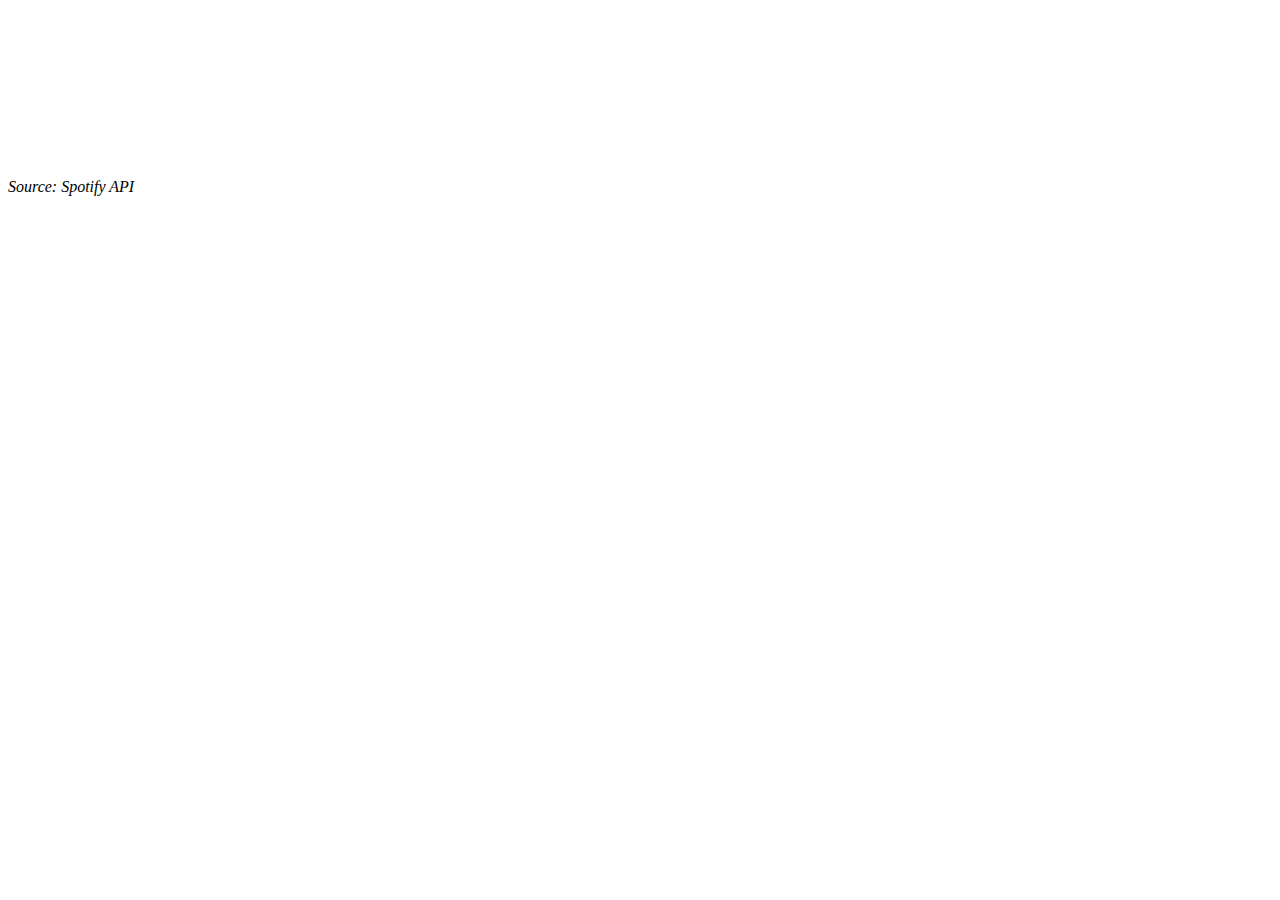
==== js_dataviz_assignment/bar_chart/index.html @ 9cdea023 "Update" ====
<!DOCTYPE html>
<html>
  <head>
    <!-- Required meta tags -->
    <meta charset="utf-8">
    <meta name="viewport" content="width=device-width, initial-scale=1.0">
    <title>Simple bar chart</title>
    <!--Chart.js JS CDN--> 
    <script src="https://cdn.jsdelivr.net/npm/chart.js"></script>
     
    <link rel="stylesheet" href="style.css">

</head>
  <body>

    <!-- add this container and style to stylesheet to resize the graphic-->
    <div class="chartContainer">
      <canvas id="myChart"></canvas>
    </div>
    <p><i>Source: Spotify API</i></p>

<script src="javascript.js"></script>

  </body>
</html>
---- js_dataviz_assignment/bar_chart/style.css ----
.chartContainer {
    width:800px;
}

.subtitle {
    padding-bottom: 10px;
}
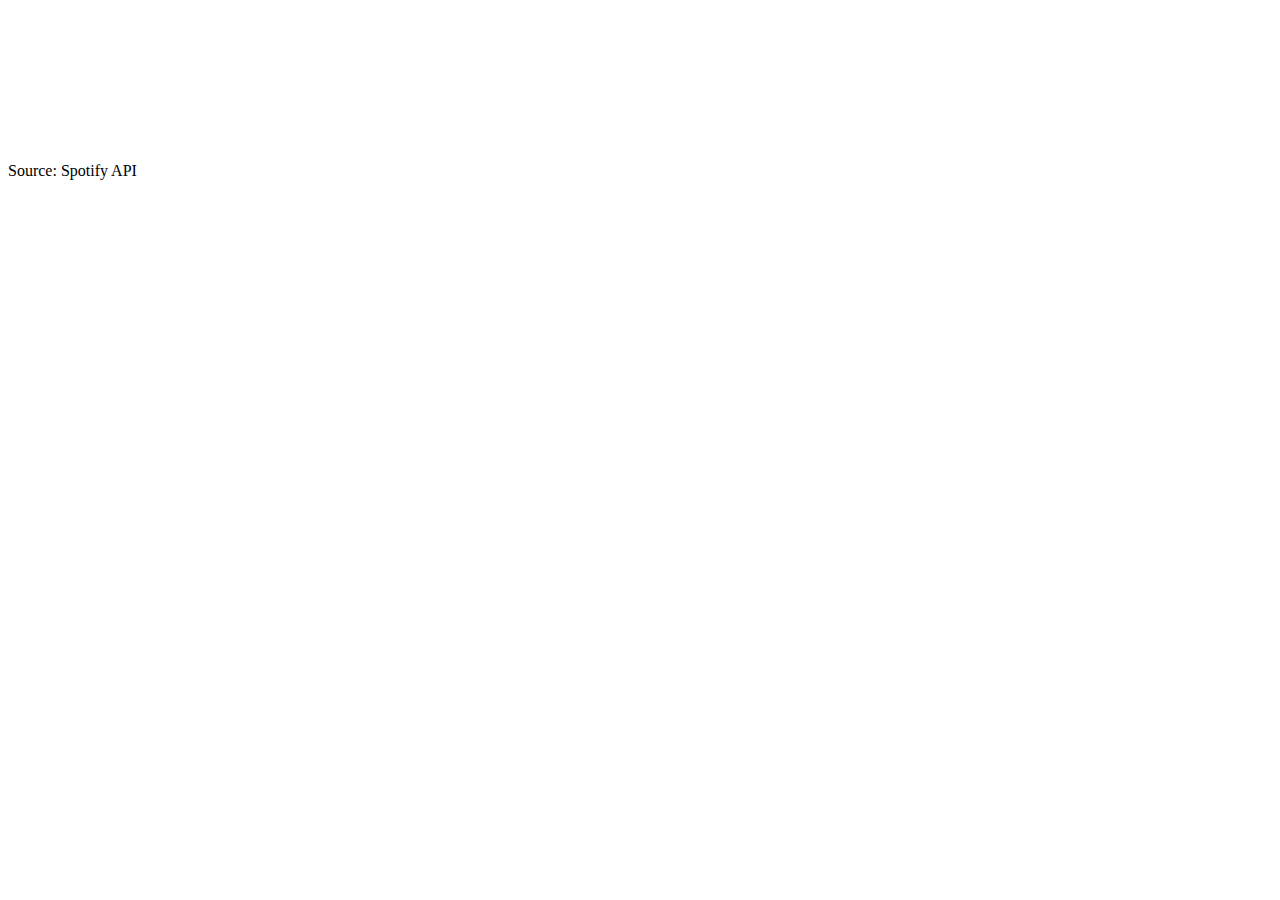
==== commit 26ce9a0b: "Update" ====
--- a/js_dataviz_assignment/bar_chart/index.html
+++ b/js_dataviz_assignment/bar_chart/index.html
@@ -18,7 +18,7 @@
     <div class="chartContainer">
       <canvas id="myChart"></canvas>
     </div>
-    <p><i>Source: Spotify API</i></p>
+    <div class="source">Source: Spotify API</div>
 
 <script src="javascript.js"></script>
 
